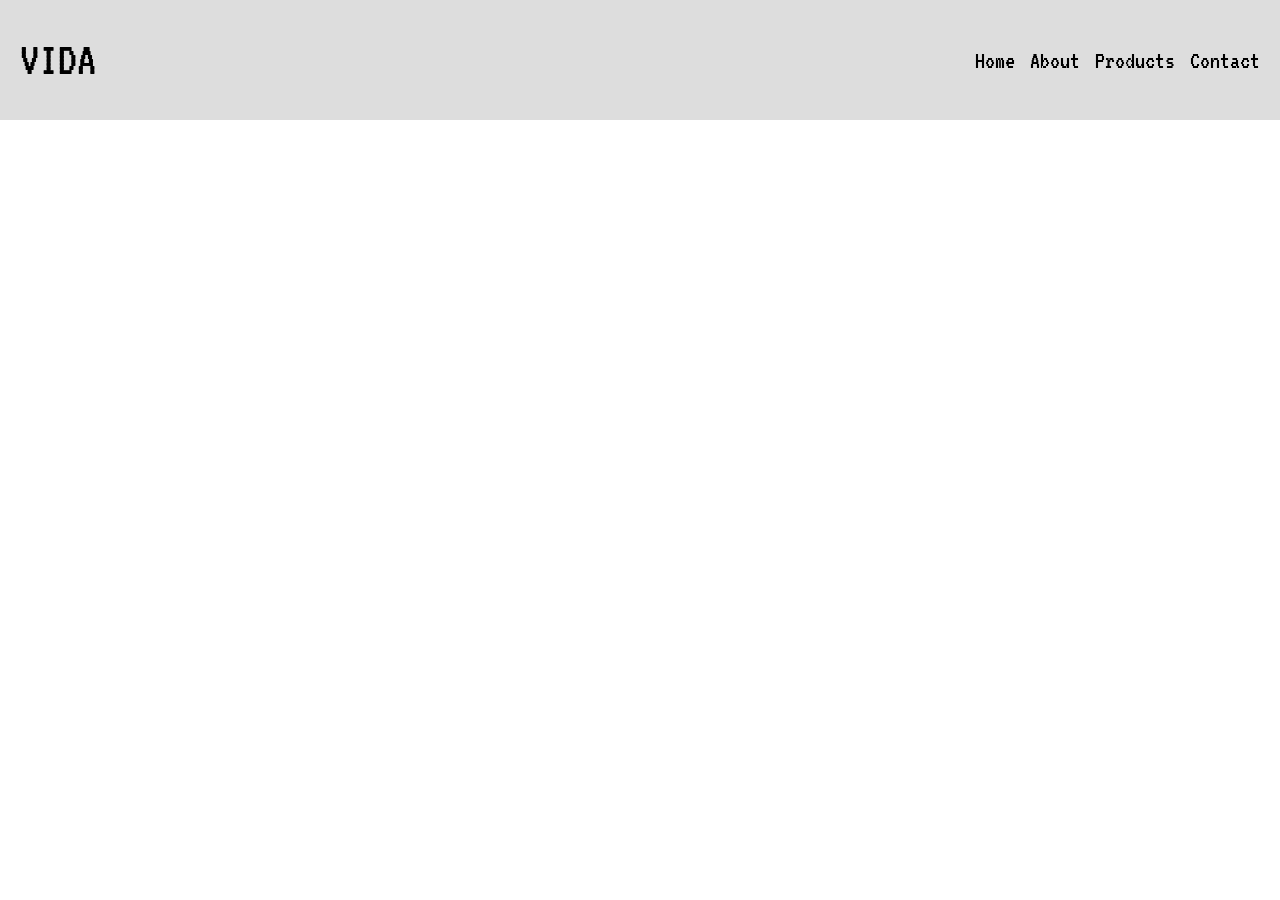
==== index.html @ 7e3d2ea2 "Initial commit" ====
<!doctype html>
<html lang="id">
  <head>
    <meta charset="UTF-8" />
    <meta name="viewport" content="width=device-width, initial-scale=1.0" />
    <title>Low-Fi Design</title>
    <link rel="stylesheet" href="css/reset.css" />
    <!-- Hubungkan style.css di sini -->
      <style>
      @import url('https://fonts.googleapis.com/css2?family=Share+Tech+Mono&family=VT323&display=swap');
      </style>
    <link rel="stylesheet" href="style.css" />
  </head>
  <body>
    <!--
        Quest 1: Buat navbar sesuai design:
        - Logo/title "TITLE" (class="logo") → kiri
        - Menu navigasi (class="nav-links") → kanan, berisi:
          Home, About, Products, Contact
    -->
        <nav class="navbar">
            <h1 class="logo">VIDA</h1>
            <div class="nav-links">
              <h1>Home</h1>
              <h1>About</h1>
              <h1>Products</h1>
              <h1>Contact</h1>
            </div>
          </nav>

    <!--
        Quest 2: Buat hero section (class="hero") sesuai design:
        - Judul h1: "TITLE" (class="hero-title")
        - Paragraf: ">> Description" (class="hero-description")
        - Background gradient dari putih ke abu-abu
    -->

    <!--
        Quest 3: Buat section "Tentang Kami" (class="tentang"):
        - Judul h2: "TENTANG KAMI?"
        - 2 kolom paragraf (masing-masing class="card")
        - Isi bebas / boleh pakai lorem ipsum
    -->

    <!-- Hubungkan script.js di sini -->
  </body>
</html>
---- style.css ----
/*
    Tulis selector CSS kamu di sini!

    Quest 1:
    1. nav → flex container, logo kiri dan nav-links di kanan
    2. .logo → font besar + letter-spacing biar mirip design
    3. .nav-links → flex, hilangkan bullet list-nya

    Quest 2:
    4. .hero → flex, teks di tengah layar, tinggi cukup besar
    5. .hero → background gradient (putih → abu-abu), hint: linear-gradient
    6. .hero-title → font super besar, huruf kapital

    Quest 3:
    7. .tentang → background putih, padding dalam
    8. .tentang-content → flex, 2 kolom sejajar
    9. .card → font tebal, line-height biar enak dibaca
*/

.navbar {
    max-width: 100%;
    height: 120px;
    background-color: #dddddd;
    color: black;
    display: flex;
    justify-content: space-between;
    align-items: center;
    padding: 0 20px;
    font-family: "VT323", monospace;
}

.logo {
    font-size: 48px;
}

.nav-links {
    display: flex;
    gap: 15px;
    font-size: 25px;
}
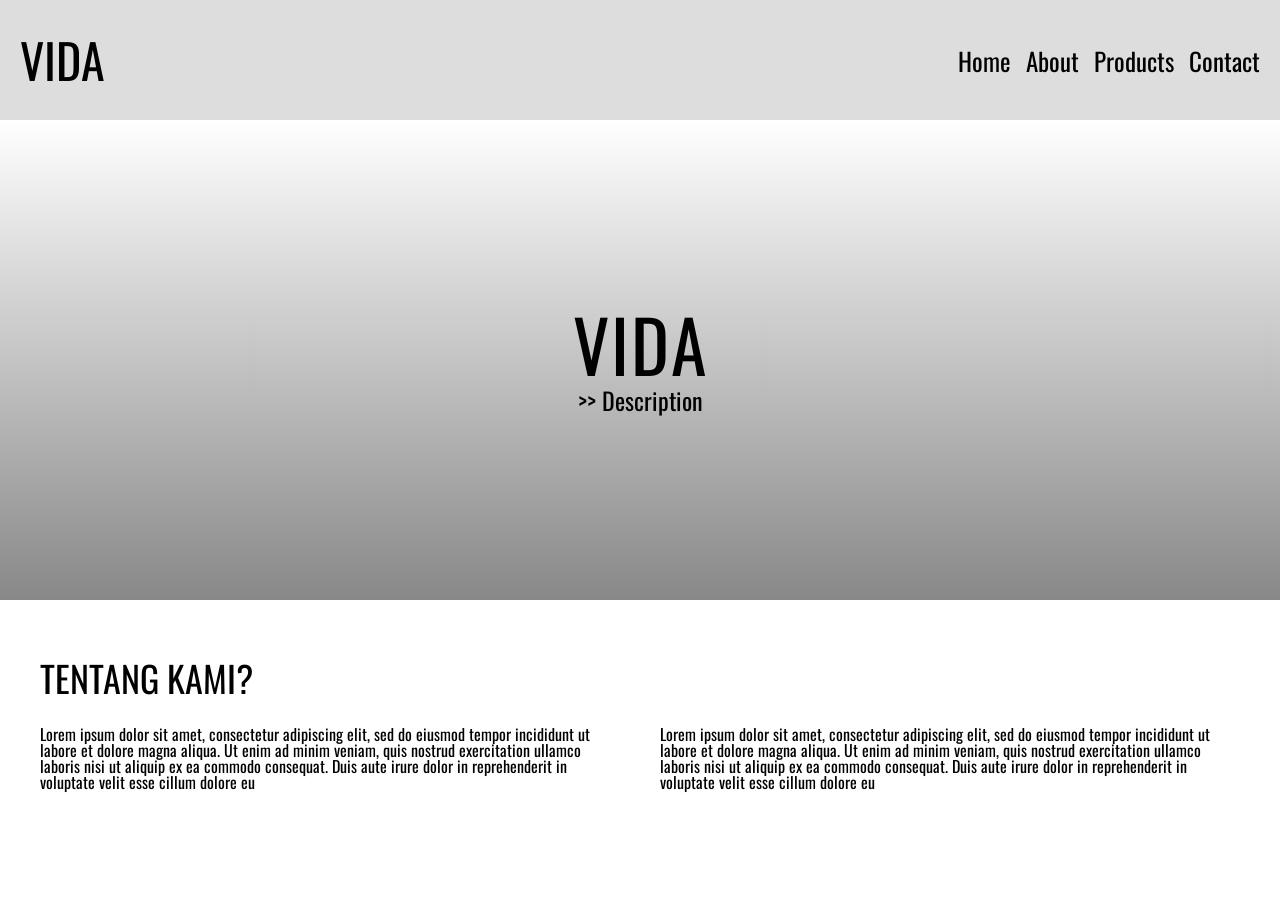
==== commit 62072002: "update hero dan tentang kami section" ====
--- a/index.html
+++ b/index.html
@@ -7,7 +7,7 @@
     <link rel="stylesheet" href="css/reset.css" />
     <!-- Hubungkan style.css di sini -->
       <style>
-      @import url('https://fonts.googleapis.com/css2?family=Share+Tech+Mono&family=VT323&display=swap');
+      @import url('https://fonts.googleapis.com/css2?family=Oswald:wght@200..700&family=Share+Tech+Mono&family=VT323&display=swap');
       </style>
     <link rel="stylesheet" href="style.css" />
   </head>
@@ -34,6 +34,10 @@
         - Paragraf: ">> Description" (class="hero-description")
         - Background gradient dari putih ke abu-abu
     -->
+    <section class="hero">
+        <h1 class="hero-title">VIDA</h1>
+        <p class="hero-description">>> Description</p>
+      </section>
 
     <!--
         Quest 3: Buat section "Tentang Kami" (class="tentang"):
@@ -41,6 +45,18 @@
         - 2 kolom paragraf (masing-masing class="card")
         - Isi bebas / boleh pakai lorem ipsum
     -->
+    <section class="tentang">
+        <h2>TENTANG KAMI?</h2>
+        <div class="tentang-content">
+          <div class="card">
+            <p>Lorem ipsum dolor sit amet, consectetur adipiscing elit, sed do eiusmod tempor incididunt ut labore et dolore magna aliqua. Ut enim ad minim veniam, quis nostrud exercitation ullamco laboris nisi ut aliquip ex ea commodo consequat. Duis aute irure dolor in reprehenderit in voluptate velit esse cillum dolore eu </p>
+          </div>
+          <div class="card">
+            <p>Lorem ipsum dolor sit amet, consectetur adipiscing elit, sed do eiusmod tempor incididunt ut labore et dolore magna aliqua. Ut enim ad minim veniam, quis nostrud exercitation ullamco laboris nisi ut aliquip ex ea commodo consequat. Duis aute irure dolor in reprehenderit in voluptate velit esse cillum dolore eu </p>
+          </div>
+        </div>
+      </section>  
+  
 
     <!-- Hubungkan script.js di sini -->
   </body>
--- a/style.css
+++ b/style.css
@@ -26,15 +26,66 @@
     justify-content: space-between;
     align-items: center;
     padding: 0 20px;
-    font-family: "VT323", monospace;
+    font-family: 'Oswald', sans-serif;
 }
 
 .logo {
     font-size: 48px;
+    font-family: 'Oswald', sans-serif;
 }
 
 .nav-links {
     display: flex;
     gap: 15px;
     font-size: 25px;
+    font-family: 'Oswald', sans-serif;
 }
+
+/* Styling Quest 2: Hero Section */
+.hero {
+    display: flex;
+    flex-direction: column;
+    justify-content: center;
+    align-items: center;
+    min-height: 400px;
+    background: linear-gradient(to bottom, #ffffff, #888888);
+    text-align: center;
+    padding: 40px 20px;
+    font-family: 'Oswald', sans-serif;
+}
+
+.hero-title {
+    font-size: 72px;
+    letter-spacing: 2px;
+    margin-bottom: 8px;
+    font-family: 'Oswald', sans-serif;
+}
+
+.hero-description {
+    font-size: 24px;
+    font-family: 'Oswald', sans-serif;
+}
+
+/* Styling Quest 3: Section Tentang Kami */
+.tentang {
+    background-color: #ffffff;
+    padding: 60px 40px;
+    font-family: 'Oswald', sans-serif;
+}
+
+.tentang h2 {
+    font-size: 36px;
+    margin-bottom: 30px;
+    font-family: 'Oswald', sans-serif;
+}
+
+.tentang-content {
+    display: flex;
+    gap: 40px;
+    font-family: 'Oswald', sans-serif;
+}
+
+.card {
+    flex: 1;
+    font-family: 'Oswald', sans-serif;
+}
